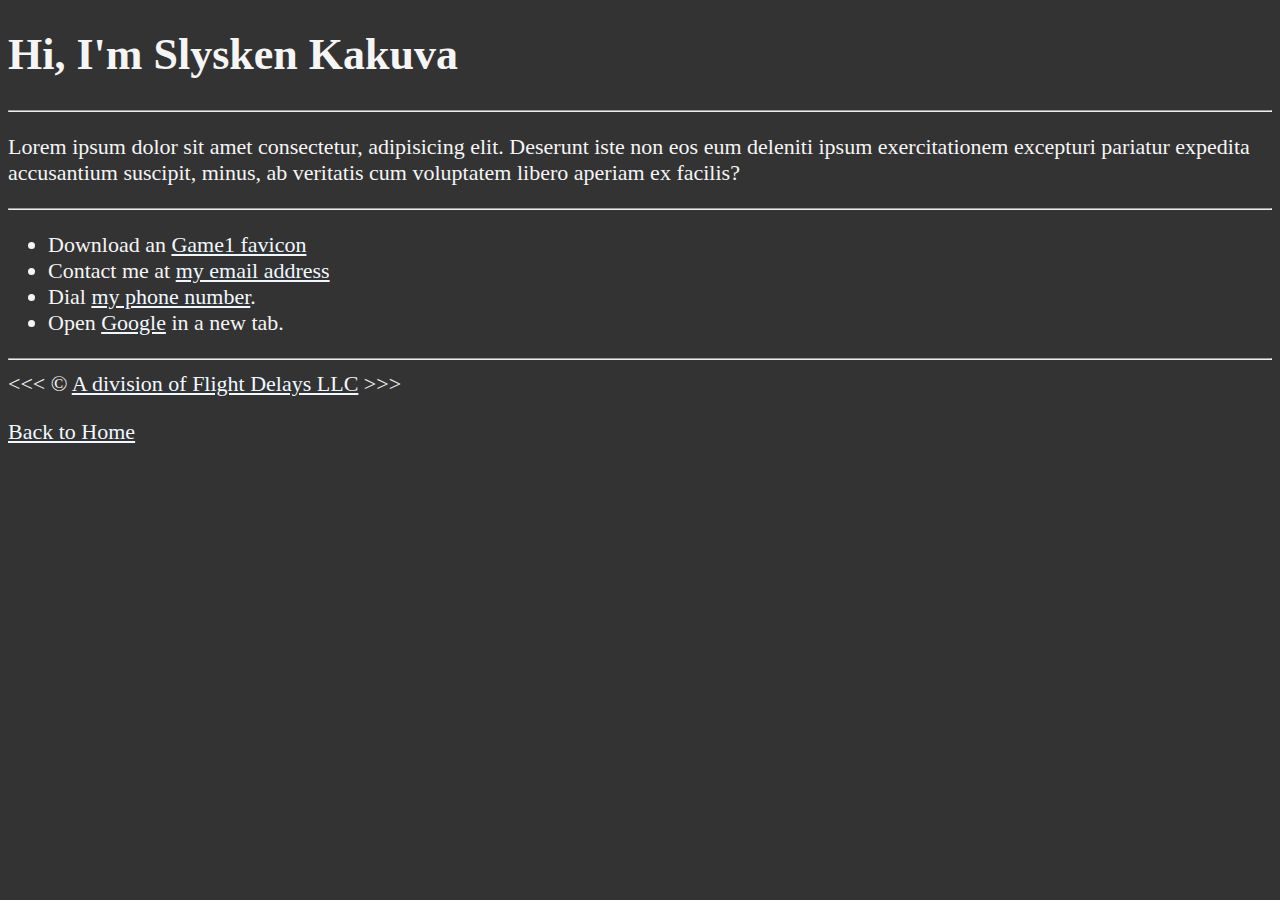
==== html_course/01_lesson/about.html @ 11000bb4 "first commit" ====
<!DOCTYPE html>
<html lang ="en">

<head>
    <meta charset="UTF-8">
    <meta name="author" content="Slysken Kakuva">
    <meta name="description" content="Hi, I'm Slysken Kakuva. This page is about me.">
    <title>About Me</title>
    <link rel="icon" href="Game1.png" type="image/x-icon">
    <link rel="stylesheet" href="main.css" type="text/css">
</head>

<body>
    <h1>Hi, I'm Slysken Kakuva</h1>
    <hr>
        <p>Lorem ipsum dolor sit amet consectetur, adipisicing elit. Deserunt iste non eos eum deleniti ipsum exercitationem excepturi pariatur expedita accusantium suscipit, minus, ab veritatis cum voluptatem libero aperiam ex facilis?</p>
    <hr>
    <ul>
        <li>Download an <a href="Game1.png" download>Game1 favicon</a></li>
        <li>Contact me at <a href="mailto:random@email.com">my email address</a></li>
        <li>Dial <a href="tel:+1234567890">my phone number</a>.</li>
        <li>Open <a href="https://www.google.com/" target="_blank">Google</a> in a new tab.</li>
    </ul>
    <hr>
&lt;&lt;&lt; &copy; <a href="index.html">A division of Flight Delays LLC</a> &gt;&gt;&gt;
<p><a href="/">Back to Home</a></p>

</body>
</html>
---- html_course/01_lesson/main.css ----
html{
    font-size: 22px
}

body{
    background-color: #333;
    color: whitesmoke;
}

a {
    color: aliceblue;
}

a:visited{
    color : lightgray;
}

a:hover, a:active {
    color: #eee;
}
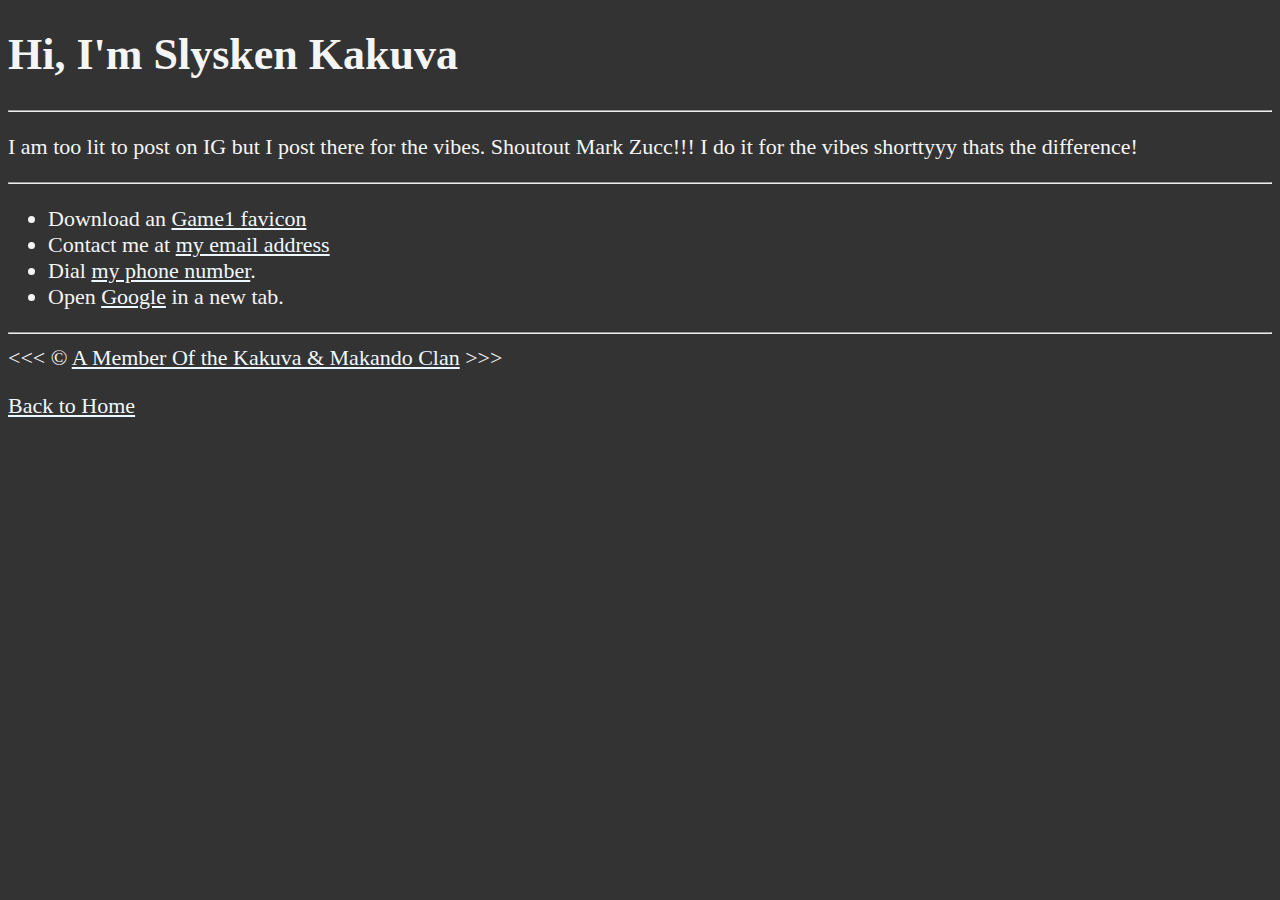
==== commit d6703ea2: "About updated" ====
--- a/html_course/01_lesson/about.html
+++ b/html_course/01_lesson/about.html
@@ -13,7 +13,7 @@
 <body>
     <h1>Hi, I'm Slysken Kakuva</h1>
     <hr>
-        <p>Lorem ipsum dolor sit amet consectetur, adipisicing elit. Deserunt iste non eos eum deleniti ipsum exercitationem excepturi pariatur expedita accusantium suscipit, minus, ab veritatis cum voluptatem libero aperiam ex facilis?</p>
+        <p>I am too lit to post on IG but I post there for the vibes. Shoutout Mark Zucc!!! I do it for the vibes shorttyyy thats the difference!</p>
     <hr>
     <ul>
         <li>Download an <a href="Game1.png" download>Game1 favicon</a></li>
@@ -22,7 +22,7 @@
         <li>Open <a href="https://www.google.com/" target="_blank">Google</a> in a new tab.</li>
     </ul>
     <hr>
-&lt;&lt;&lt; &copy; <a href="index.html">A division of Flight Delays LLC</a> &gt;&gt;&gt;
+&lt;&lt;&lt; &copy; <a href="index.html">A Member Of the Kakuva & Makando Clan</a> &gt;&gt;&gt;
 <p><a href="/">Back to Home</a></p>
 
 </body>
--- a/html_course/01_lesson/main.css
+++ b/html_course/01_lesson/main.css
@@ -1,8 +1,8 @@
-html{
-    font-size: 22px
+html {
+    font-size: 22px;
 }
 
-body{
+body {
     background-color: #333;
     color: whitesmoke;
 }
@@ -11,10 +11,17 @@
     color: aliceblue;
 }
 
-a:visited{
-    color : lightgray;
+a:visited {
+    color: lightgray;
 }
 
 a:hover, a:active {
     color: #eee;
+}
+
+table, tr, th, td, caption {
+    border: 1px solid #eee;
+    font-family: 'Courier New', Courier, monospace;
+    border-collapse: collapse;
+    padding: 0.5rem;
 }